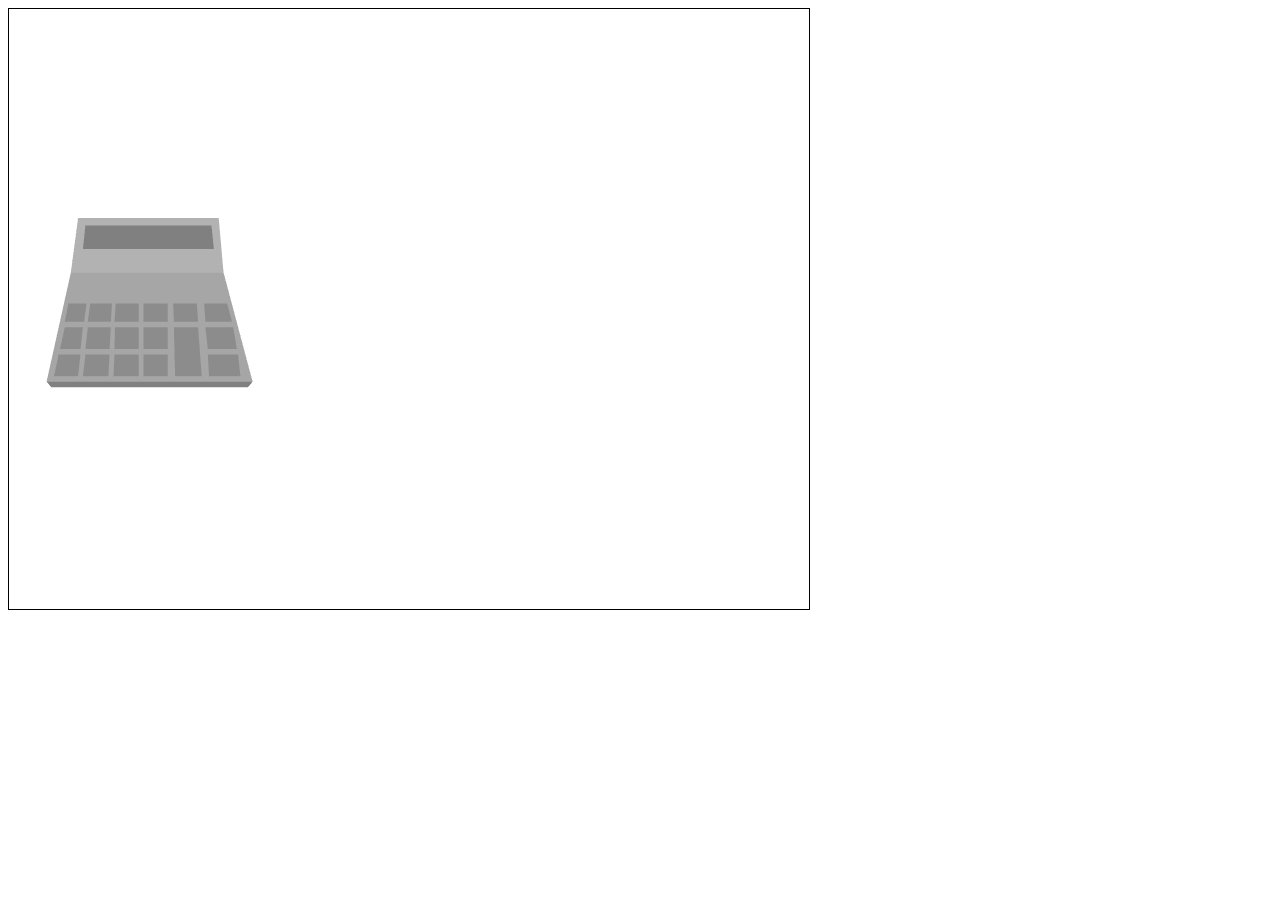
==== Task/index.html @ 4c3b0211 "eror" ====
<!DOCTYPE html>
<html lang="en">
	<head>
        <meta charset="UTF-8">
        <meta http-equiv="X-UA-Compatible" content="IE=edge">
        <meta name="viewport" content="width=device-width, initial-scale=1.0">
		<title>WebGL - Rotating Cube</title>
	</head>
	<body>
		<canvas id="myCanvas" width="800" height="600" style="border: 1px solid black;">
			Your browser does not support HTML5
		</canvas>
		<script src="vertices.js"></script>
		<script src="main.js"></script>
	</body>
</html>
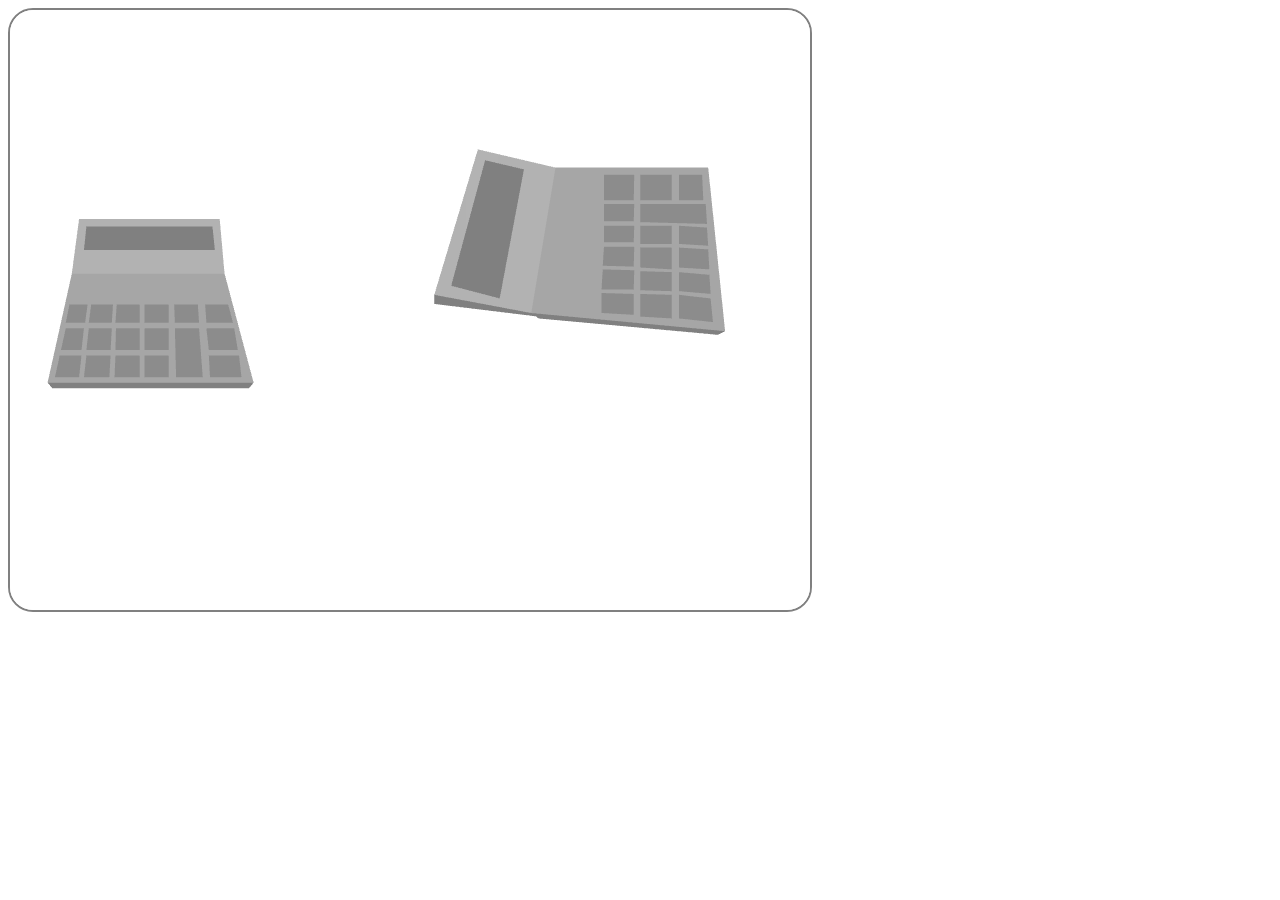
==== commit 15044f3c: "finishing left" ====
--- a/Task/index.html
+++ b/Task/index.html
@@ -4,10 +4,10 @@
         <meta charset="UTF-8">
         <meta http-equiv="X-UA-Compatible" content="IE=edge">
         <meta name="viewport" content="width=device-width, initial-scale=1.0">
-		<title>WebGL - Rotating Cube</title>
+		<title>Calculator</title>
 	</head>
 	<body>
-		<canvas id="myCanvas" width="800" height="600" style="border: 1px solid black;">
+		<canvas id="myCanvas" width="800" height="600" style="border: 2px solid grey; border-radius: 25px;">
 			Your browser does not support HTML5
 		</canvas>
 		<script src="vertices.js"></script>
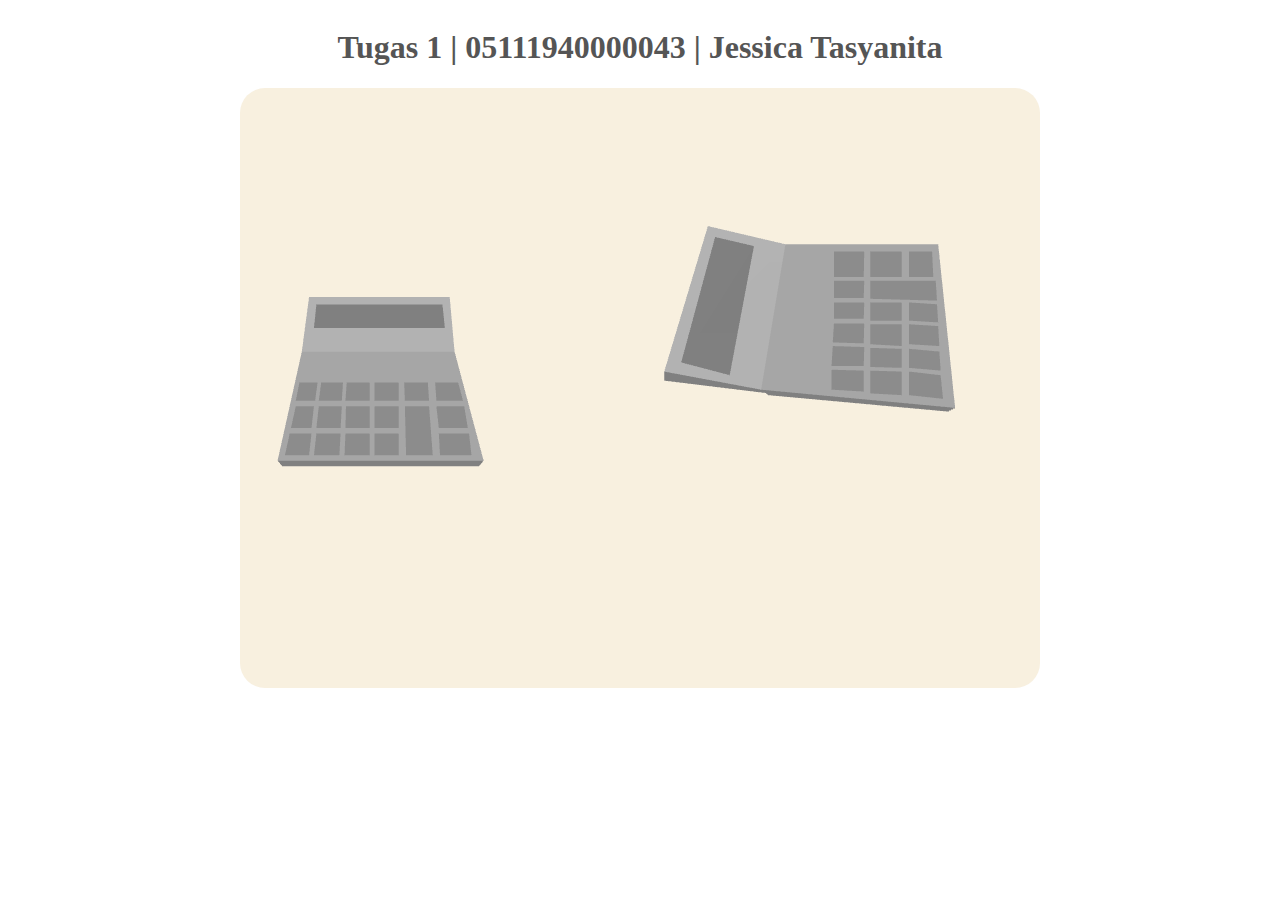
==== commit 3b5ccea9: "finalize" ====
--- a/Task/index.html
+++ b/Task/index.html
@@ -7,9 +7,14 @@
 		<title>Calculator</title>
 	</head>
 	<body>
-		<canvas id="myCanvas" width="800" height="600" style="border: 2px solid grey; border-radius: 25px;">
-			Your browser does not support HTML5
-		</canvas>
+		<div style="display: flex; justify-content: center;">
+			<h1 style="color:#555555;">Tugas 1 | 05111940000043 | Jessica Tasyanita</h1>
+		</div>
+		<div style="display: flex; justify-content: center;">
+			<canvas id="myCanvas" width="800" height="600" style="border-radius: 25px;">
+				Your browser does not support HTML5
+			</canvas>
+		</div>
 		<script src="vertices.js"></script>
 		<script src="main.js"></script>
 	</body>
